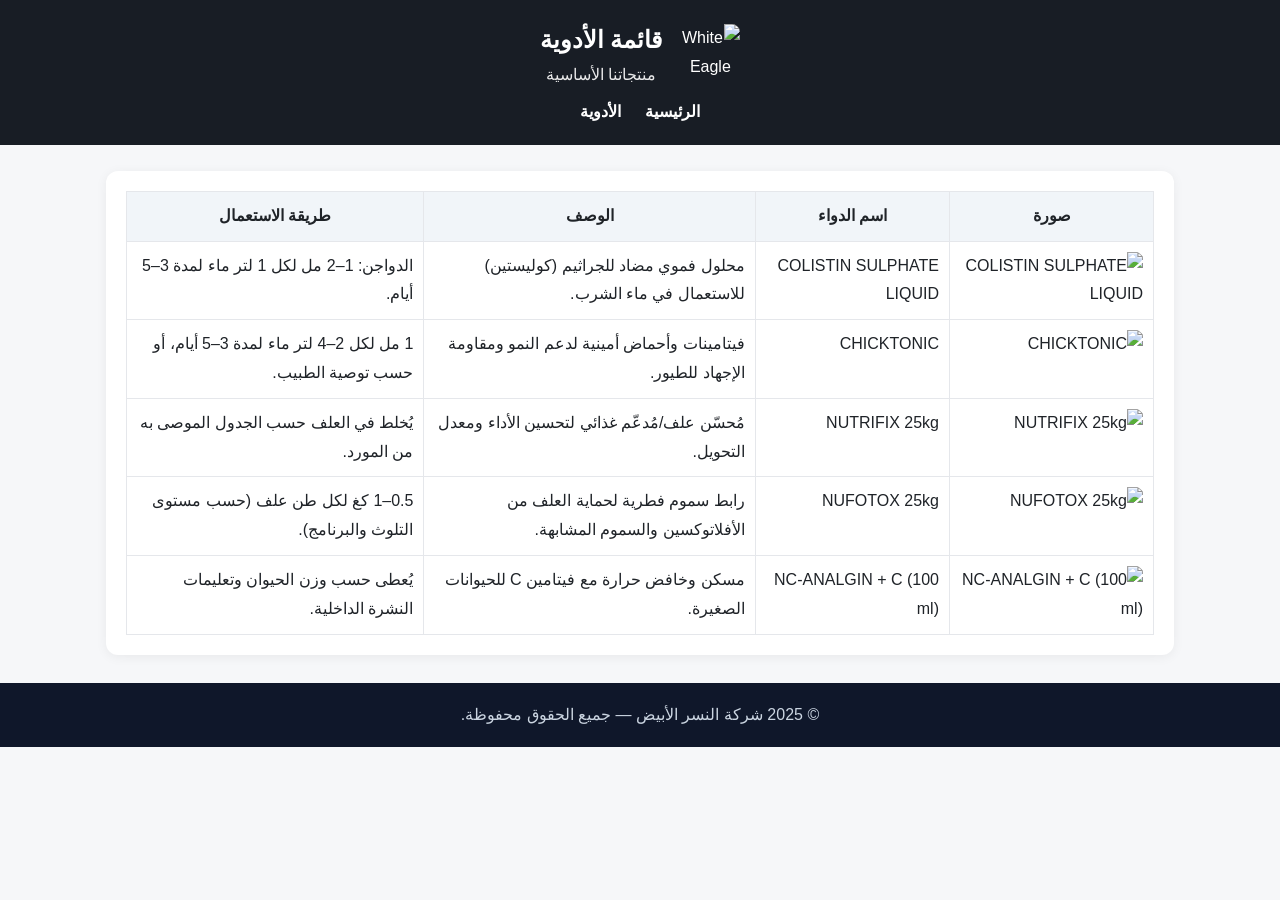
==== medicines.html @ 993c802b "Add files via upload Add White Eagle Company website files Initial commit: index.html, medicines.ht" ====
<!doctype html><html lang="ar" dir="rtl"><head>
<meta charset="utf-8"><meta name="viewport" content="width=device-width,initial-scale=1">
<title>الأدوية - شركة النسر الأبيض</title>
<link rel="stylesheet" href="styles.css">
</head><body>
<header>
  <div class="hero">
    <img src="images/logo.jpg" alt="White Eagle">
    <div>
      <div style="font-size:24px;font-weight:800">قائمة الأدوية</div>
      <div style="opacity:.9">منتجاتنا الأساسية</div>
    </div>
  </div>
  <nav style="margin-top:8px">
    <a href="index.html">الرئيسية</a>
    <a href="medicines.html">الأدوية</a>
  </nav>
</header>

<main class="container">
  <section class="section">
    <table class="table">
      <thead>
        <tr>
          <th>صورة</th><th>اسم الدواء</th><th>الوصف</th><th>طريقة الاستعمال</th>
        </tr>
      </thead>
      <tbody>
        
<tr>
  <td><img src="images/colistin.jpg" alt="COLISTIN SULPHATE LIQUID"></td>
  <td>COLISTIN SULPHATE LIQUID</td>
  <td>محلول فموي مضاد للجراثيم (كوليستين) للاستعمال في ماء الشرب.</td>
  <td>الدواجن: 1–2 مل لكل 1 لتر ماء لمدة 3–5 أيام.</td>
</tr>
<tr>
  <td><img src="images/chicktonic.jpg" alt="CHICKTONIC"></td>
  <td>CHICKTONIC</td>
  <td>فيتامينات وأحماض أمينية لدعم النمو ومقاومة الإجهاد للطيور.</td>
  <td>1 مل لكل 2–4 لتر ماء لمدة 3–5 أيام، أو حسب توصية الطبيب.</td>
</tr>
<tr>
  <td><img src="images/nutrifix.jpg" alt="NUTRIFIX 25kg"></td>
  <td>NUTRIFIX 25kg</td>
  <td>مُحسّن علف/مُدعّم غذائي لتحسين الأداء ومعدل التحويل.</td>
  <td>يُخلط في العلف حسب الجدول الموصى به من المورد.</td>
</tr>
<tr>
  <td><img src="images/nufotox.jpg" alt="NUFOTOX 25kg"></td>
  <td>NUFOTOX 25kg</td>
  <td>رابط سموم فطرية لحماية العلف من الأفلاتوكسين والسموم المشابهة.</td>
  <td>0.5–1 كغ لكل طن علف (حسب مستوى التلوث والبرنامج).</td>
</tr>
<tr>
  <td><img src="images/nc-analgin-c.jpg" alt="NC‑ANALGIN + C (100 ml)"></td>
  <td>NC‑ANALGIN + C (100 ml)</td>
  <td>مسكن وخافض حرارة مع فيتامين C للحيوانات الصغيرة.</td>
  <td>يُعطى حسب وزن الحيوان وتعليمات النشرة الداخلية.</td>
</tr>
      </tbody>
    </table>
  </section>
</main>

<footer>© 2025 شركة النسر الأبيض — جميع الحقوق محفوظة.</footer>
</body></html>
---- styles.css ----
*{box-sizing:border-box}
body{margin:0;font-family:Segoe UI,Tahoma,Arial,sans-serif;background:#f6f7f9;color:#1f2328;line-height:1.8;direction:rtl}
header{background:#181d25;color:#fff;padding:18px 12px;text-align:center}
header img{width:60px;height:60px;border-radius:8px;object-fit:cover}
nav a{color:#fff;text-decoration:none;margin:0 10px;font-weight:600}
.container{max-width:1100px;margin:26px auto;padding:0 16px}
h1,h2{margin:10px 0 16px}
.hero{display:flex;gap:18px;align-items:center;justify-content:center;flex-wrap:wrap}
.section{background:#fff;border-radius:12px;padding:20px;box-shadow:0 2px 12px rgba(0,0,0,.06);margin:18px 0}
.grid{display:grid;grid-template-columns:repeat(auto-fit,minmax(240px,1fr));gap:14px}
.kpi{text-align:center;background:#0f172a;color:#fff;border-radius:10px;padding:14px}
footer{background:#0f172a;color:#cbd5e1;text-align:center;padding:18px;margin-top:28px}
.table{width:100%;border-collapse:collapse}
.table th,.table td{border:1px solid #e5e7eb;padding:10px;vertical-align:top}
.table th{background:#f1f5f9}
.table img{width:80px;height:80px;object-fit:contain;border-radius:6px;background:#fff}
.badge{display:inline-block;background:#111827;color:#fff;font-weight:600;border-radius:999px;padding:4px 10px;font-size:12px}
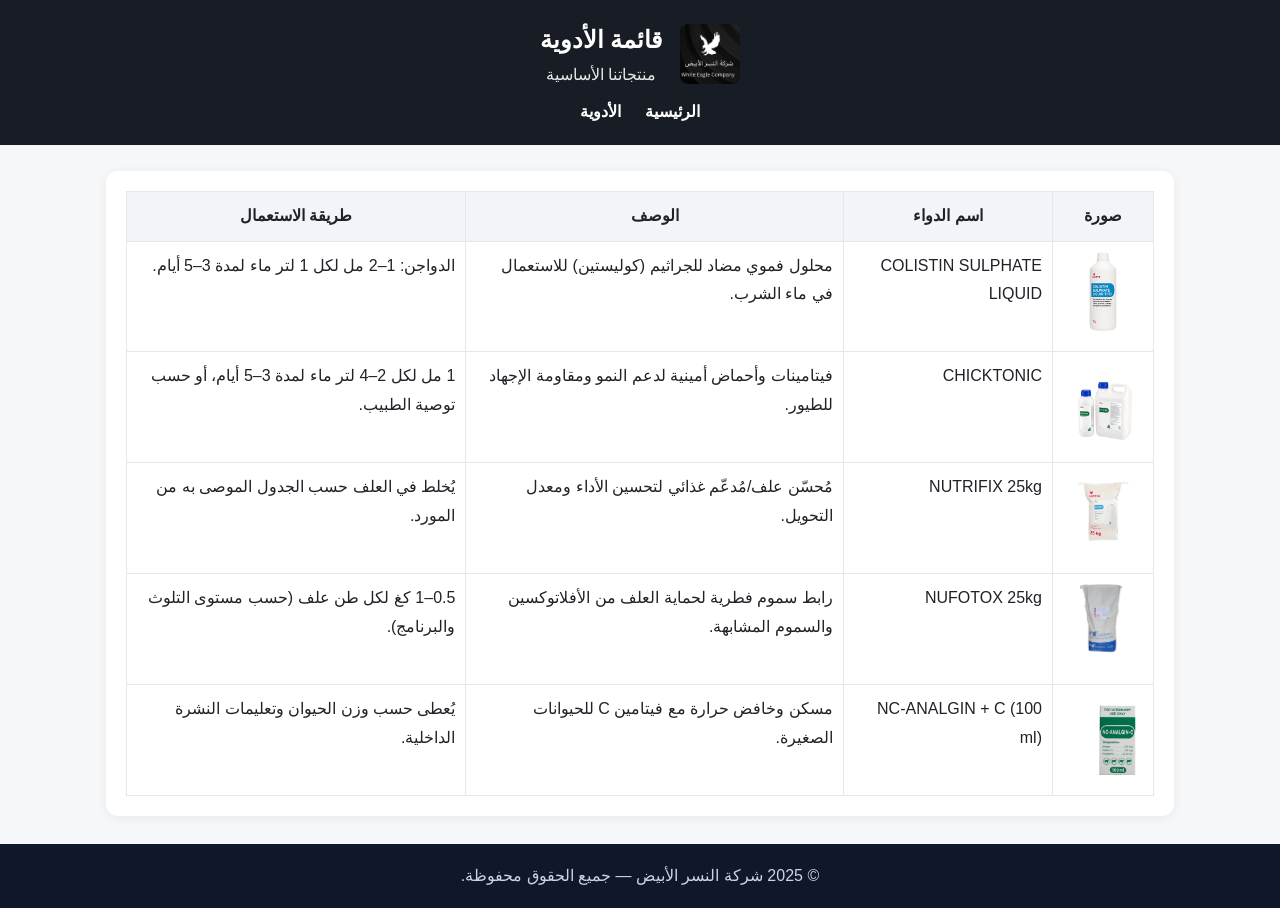
==== commit fb7e4849: "update page" ====
--- a/medicines.html
+++ b/medicines.html
@@ -5,7 +5,7 @@
 </head><body>
 <header>
   <div class="hero">
-    <img src="images/logo.jpg" alt="White Eagle">
+    <img src="logo.jpg" alt="White Eagle">
     <div>
       <div style="font-size:24px;font-weight:800">قائمة الأدوية</div>
       <div style="opacity:.9">منتجاتنا الأساسية</div>
@@ -28,39 +28,40 @@
       <tbody>
         
 <tr>
-  <td><img src="images/colistin.jpg" alt="COLISTIN SULPHATE LIQUID"></td>
+  <td><img src="colistin.jpg" alt="COLISTIN SULPHATE LIQUID" width="80"></td>
   <td>COLISTIN SULPHATE LIQUID</td>
   <td>محلول فموي مضاد للجراثيم (كوليستين) للاستعمال في ماء الشرب.</td>
   <td>الدواجن: 1–2 مل لكل 1 لتر ماء لمدة 3–5 أيام.</td>
 </tr>
 <tr>
-  <td><img src="images/chicktonic.jpg" alt="CHICKTONIC"></td>
+  <td><img src="chicktonic.jpg" alt="CHICKTONIC" width="80"></td>
   <td>CHICKTONIC</td>
   <td>فيتامينات وأحماض أمينية لدعم النمو ومقاومة الإجهاد للطيور.</td>
   <td>1 مل لكل 2–4 لتر ماء لمدة 3–5 أيام، أو حسب توصية الطبيب.</td>
 </tr>
 <tr>
-  <td><img src="images/nutrifix.jpg" alt="NUTRIFIX 25kg"></td>
+  <td><img src="nutrifix.jpg" alt="NUTRIFIX 25kg" width="80"></td>
   <td>NUTRIFIX 25kg</td>
   <td>مُحسّن علف/مُدعّم غذائي لتحسين الأداء ومعدل التحويل.</td>
   <td>يُخلط في العلف حسب الجدول الموصى به من المورد.</td>
 </tr>
 <tr>
-  <td><img src="images/nufotox.jpg" alt="NUFOTOX 25kg"></td>
+  <td><img src="nufotox.jpg" alt="NUFOTOX 25kg" width="80"></td>
   <td>NUFOTOX 25kg</td>
   <td>رابط سموم فطرية لحماية العلف من الأفلاتوكسين والسموم المشابهة.</td>
   <td>0.5–1 كغ لكل طن علف (حسب مستوى التلوث والبرنامج).</td>
 </tr>
 <tr>
-  <td><img src="images/nc-analgin-c.jpg" alt="NC‑ANALGIN + C (100 ml)"></td>
-  <td>NC‑ANALGIN + C (100 ml)</td>
+  <td><img src="nc-analgin-c.jpg" alt="NC-ANALGIN + C (100 ml)" width="80"></td>
+  <td>NC-ANALGIN + C (100 ml)</td>
   <td>مسكن وخافض حرارة مع فيتامين C للحيوانات الصغيرة.</td>
   <td>يُعطى حسب وزن الحيوان وتعليمات النشرة الداخلية.</td>
 </tr>
+
       </tbody>
     </table>
   </section>
 </main>
 
 <footer>© 2025 شركة النسر الأبيض — جميع الحقوق محفوظة.</footer>
-</body></html>+</body></html>
